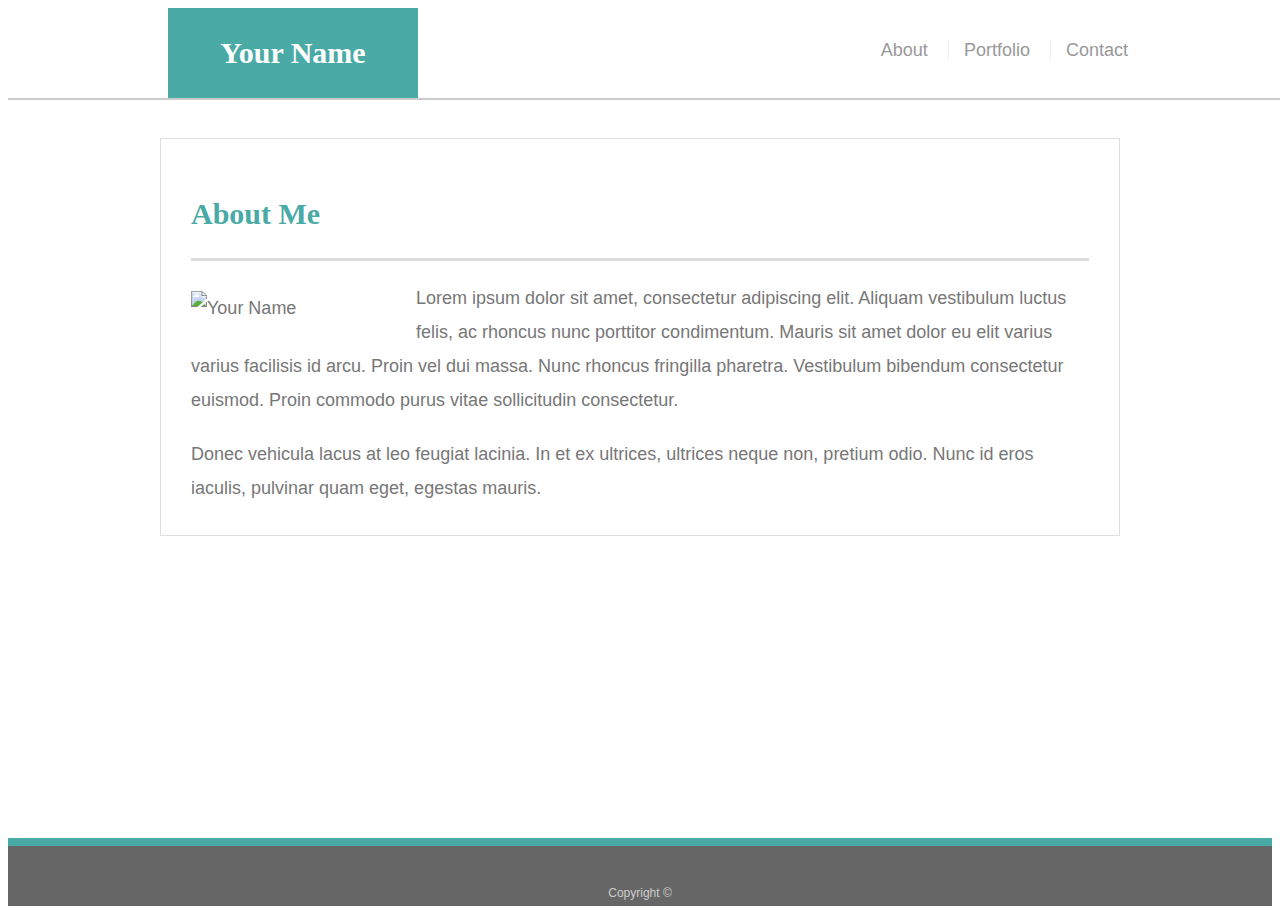
==== index.html @ b5321b71 "changes" ====
<!doctype html>
<html lang="en-us">

<head>
  <meta charset="UTF-8">
  <title>About | Your Name</title>
  <link rel="stylesheet" type="text/css" href="assets/css/style.css">
  <meta name="viewport" content= "width-device-width, initial-scale=1">
</head>

<body>

  <header id="masthead">
    <div class="container">
      <a href="index.html" id="logo">Your Name</a>
      <nav>
        <a href="index.html">About</a>
        <a href="portfolio.html">Portfolio</a>
        <a href="contact.html">Contact</a>
      </nav>
    </div>
  </header>

  <div id="main-container" class="container">
    <section class="main-section">
      <h1>About Me</h1>

      <img src="assets/images/cat.jpg" class="auth-image" alt="Your Name">

      <p>Lorem ipsum dolor sit amet, consectetur adipiscing elit. Aliquam vestibulum luctus felis, ac rhoncus nunc porttitor condimentum. Mauris sit amet dolor eu elit varius varius facilisis id arcu. Proin vel dui massa. Nunc rhoncus fringilla pharetra. Vestibulum bibendum consectetur euismod. Proin commodo purus vitae sollicitudin consectetur.</p>

      <p>Donec vehicula lacus at leo feugiat lacinia. In et ex ultrices, ultrices neque non, pretium odio. Nunc id eros iaculis, pulvinar quam eget, egestas mauris.</p>


    </section>

  </div>

  <footer>
    <div class="container">
      Copyright &copy; 
    </div>
  </footer>
</body>

</html>
---- assets/css/style.css ----
body {
    font-family: Arial, "Helvetica Neue", Helvetica, sans-serif;
    font-size: 18px;
    line-height: 34px;
    color: #777777;
    background: url("../images/concrete_seamless.png");
  }
  
  * {
    box-sizing: border-box;
  }
  
  /* general */
  
  .container {
    width: 100%;
    max-width: 960px;
    margin: 0 auto;
    clear: both;
  }
  
  h1,
  h2,
  h3,
  p {
    margin-bottom: 20px;
  }
  
  p:last-child {
    margin-bottom: 0;
  }
  
  h1,
  h2,
  h3 {
    font-family: Georgia, Times, "Times New Roman", serif;
    font-weight: 700;
    color: #4aaaa5;
  }
  
  h1 {
    padding-bottom: 20px;
    font-size: 30px;
    line-height: 49px;
    border-bottom: 3px solid #dddddd;
  }
  
  h2,
  h3 {
    font-size: 22px;
  }
  
  /* header */
  
  #masthead {
    position: fixed;
    z-index: 99;
    width: 100%;
    margin: 0 0 30px;
    overflow: auto;
    color: #ffffff;
    background: #ffffff;
    border-bottom: 2px solid #cccccc;
  }
  
  #logo {
    float: left;
    width: 250px;
    height: 90px;
    font-family: Georgia, Times, "Times New Roman", serif;
    font-size: 30px;
    font-weight: 700;
    line-height: 90px;
    color: #ffffff;
    text-align: center;
    text-decoration: none;
    background: #4aaaa5;
  }
  
  nav {
    float: right;
    margin-top: 25px;
  }
  
  nav a {
    display: inline-block;
    padding-left: 15px;
    margin-left: 15px;
    line-height: 18px;
    color: #999;
    text-decoration: none;
    border-left: 1px solid #efefef;
  }
  
  nav a:first-child {
    border-left: 0 none;
  }
  
  /* footer */
  
  footer {
    padding: 30px 0;
    clear: both;
    font-size: 12px;
    color: #ffffff;
    color: #cccccc;
    text-align: center;
    background: #666666;
    border-top: 8px solid #4aaaa5;
    height: 50px;
  }
  
  h3, h2 {
    padding-bottom: 20px;
    margin-bottom: 15px;
    line-height: 22px;
    border-bottom: 2px solid #eeeeee;
  }
  
  /* main */
  
  #main-container {
    padding-top: 130px;
    min-height: calc(100vh - 70px);
  }
  
  .main-section {
    float: left;
    width: 100%;
    max-width: 960px;
    padding: 30px;
    margin: 0 0 40px;
    background: #ffffff;
    border: 1px solid #dddddd;
  }
  
  /* portfolio page */
  
  .work {
    position: relative;
    float: left;
    width: 274px;
    margin: 20px 0 25px;
    overflow: auto;
  }
  
  .work:nth-child(even) {
    margin-right: 40px;
  }
  
  .work img {
    width: 100%;
    border: 0 none;
    opacity: 0.8;
  }
  
  .work h3 {
    position: absolute;
    bottom: 20px;
    width: 100%;
    padding: 15px;
    margin-bottom: 0;
    font-weight: 300;
    line-height: 30px;
    color: #ffffff;
    text-align: center;
    background: #4aaaa5;
    border-bottom: 0;
  }
  
  .auth-image {
    float: left;
    width: 200px;
    height: auto;
    margin-top: 10px;
    margin-right: 25px;
  }

 /* Width at 980px and below */
  @media screen and (max-width: 980px) {
       
    .main-section {
        width: 80%;
        margin: 5% 10%;
      }
      nav {
        margin-right: 2%;
      }
    }

 /* Width at 768 and below */
  @media screen and (max-width:768px) {
    .main-section {
        width: 90%;
        margin: 5% 5%;
      }
      nav {
        margin-right: 2%;
      }
      .work:nth-child(even) {
        margin-right: unset;
      }
      .work {
        /* margin-right: 5%; */
        float: left;
      }
      .work img {
        clear: both;
        width: 80%;
      }
      .work h3 {
        width: 80%;
      }
    }

 
/* Width at 640px and below */
  @media screen and (max-width:640px) {
    #logo {
        width: 100%;
      }
      nav {
        margin: 0 15%;
      }
      .auth-image {
        width: 200px;
        width: 100%;
        margin-bottom: 5%;
      }
      .main-section {
        width: 66.66%;
        margin: 20%;
      }
      .work {
        float: unset;
        margin: 0 auto;
      }
    }
  /* contact page */
  
  #contact-form ul {
    margin-bottom: 20px;
  }
  
  #contact-form li {
    margin-bottom: 10px;
  }
  
  label,
  input[type=text],
  input[type=email],
  textarea {
    display: block;
    width: 100%;
  }
  
  input[type=text],
  input[type=email],
  textarea {
    height: 35px;
    padding: 0 10px;
    font-size: 14px;
    border: 1px solid #dddddd;
  }
  
  textarea {
    height: 200px;
  }
  
  input[type=submit] {
    padding: 10px 30px;
    font-size: 18px;
    color: #ffffff;
    cursor: pointer;
    background: #4aaaa5;
    border: 0 none;
  }
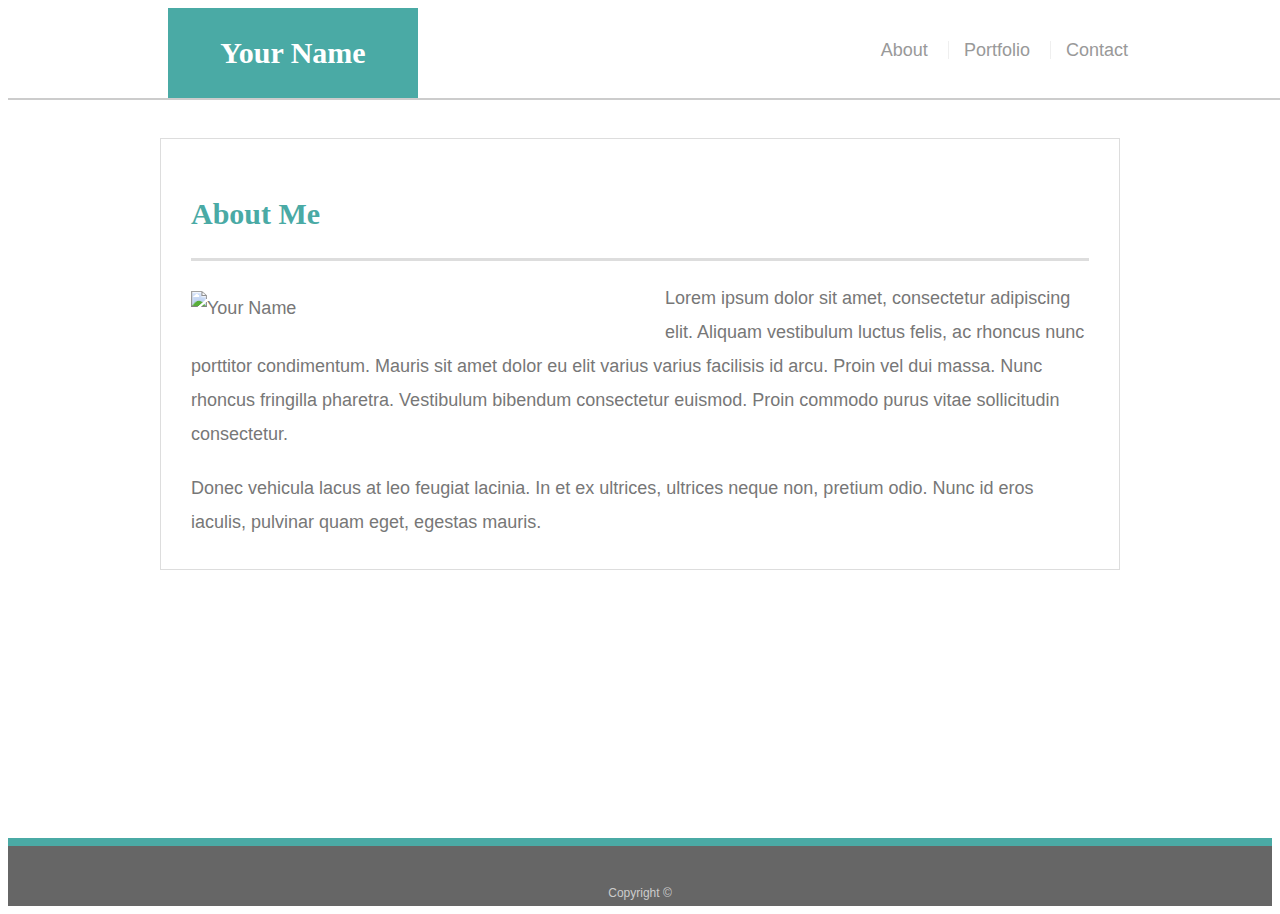
==== commit ca203ed1: "final changes" ====
--- a/index.html
+++ b/index.html
@@ -5,7 +5,7 @@
   <meta charset="UTF-8">
   <title>About | Your Name</title>
   <link rel="stylesheet" type="text/css" href="assets/css/style.css">
-  <meta name="viewport" content= "width-device-width, initial-scale=1">
+  <meta name="viewport" content="width-device-width, initial-scale=1">
 </head>
 
 <body>
--- a/assets/css/style.css
+++ b/assets/css/style.css
@@ -179,62 +179,69 @@
  /* Width at 980px and below */
   @media screen and (max-width: 980px) {
        
+    .container {
+        max-width: 760 px;
+    }
     .main-section {
-        width: 80%;
-        margin: 5% 10%;
-      }
-      nav {
-        margin-right: 2%;
+        max-width:  450px;
+      }
+      .auth-image, .work {
+          width: 100%;
       }
     }
 
  /* Width at 768 and below */
   @media screen and (max-width:768px) {
-    .main-section {
-        width: 90%;
-        margin: 5% 5%;
-      }
-      nav {
-        margin-right: 2%;
-      }
-      .work:nth-child(even) {
-        margin-right: unset;
-      }
-      .work {
-        /* margin-right: 5%; */
-        float: left;
-      }
-      .work img {
-        clear: both;
-        width: 80%;
-      }
-      .work h3 {
-        width: 80%;
-      }
+     
+       .container {
+           max-width: 650px;
+       }
+
+      }
+      .main-section {
+          width: 100%;
+           max-width: 100%;
+      }
+       .auth-image {
+           width:50%;
+       }
+          .work {
+              width: 45%;
+          }
     }
 
  
 /* Width at 640px and below */
   @media screen and (max-width:640px) {
-    #logo {
-        width: 100%;
-      }
+
+    #masthead {
+        position: static
+    }
+     #logo, nav {
+         width: 100%;
+         text-align: center;
+     }
       nav {
-        margin: 0 15%;
-      }
-      .auth-image {
-        width: 200px;
-        width: 100%;
-        margin-bottom: 5%;
-      }
-      .main-section {
-        width: 66.66%;
-        margin: 20%;
-      }
-      .work {
-        float: unset;
-        margin: 0 auto;
-      }
+          width: 100%;
+          margin: 10px 0;
+          padding: 0;
+          display: flex;
+          justify-content: center;
+      }
+     nav a {
+         margin: 0;
+         width: 33.3%;
+     }
+
+     #main-container {
+         padding-top: 10px;
+         max-width: 590 px;
+     }
+     .auth-image, .work {
+         width: 100%;
+     }
+
+
     }
   /* contact page */
   
